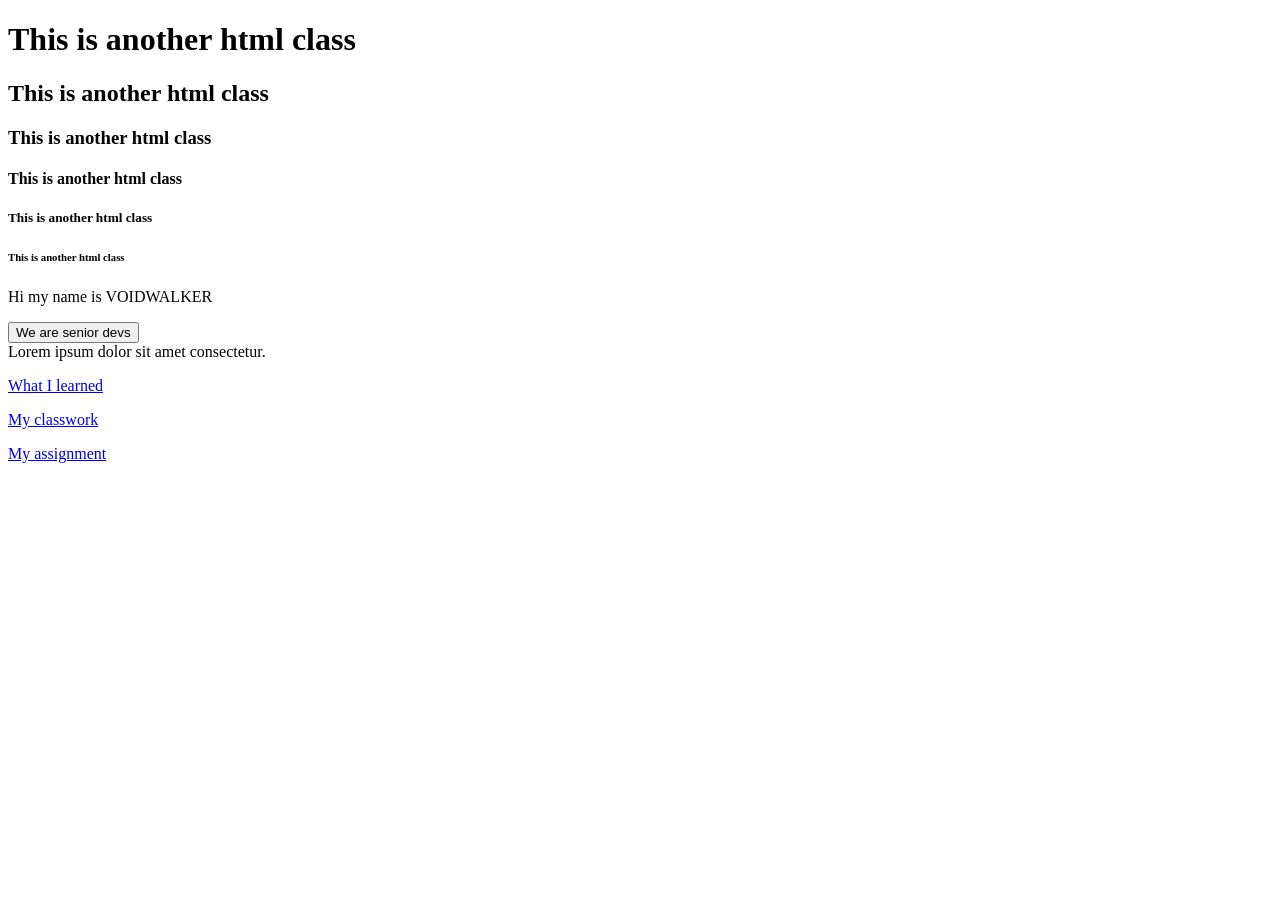
==== index.html @ 2cdd4246 "file organization" ====
<!DOCTYPE html>
<html lang="en">
<head>
    <meta charset="UTF-8">
    <meta name="viewport" content="width=device-width, initial-scale=1.0">
    <title>Class two</title>
</head>
<body>
    <!-- Navigation bar -->
    <h1>This is another html class</h1>
    <h2>This is another html class</h2>
    <h3>This is another html class</h3>
    <h4>This is another html class</h4>
    <h5>This is another html class</h5>
    <h6>This is another html class</h6>
    <p>Hi my name is VOIDWALKER</p>
    <button>We are senior devs</button> <br>
    <span>Lorem ipsum dolor sit amet consectetur.</span>
    <p><a href="lesson-summary.txt">What I learned</a></p>
    <p><a href="Classwork.html">My classwork</a></p>
    <p><a href="Assingment.html">My assignment</a></p>

</body>
</html>
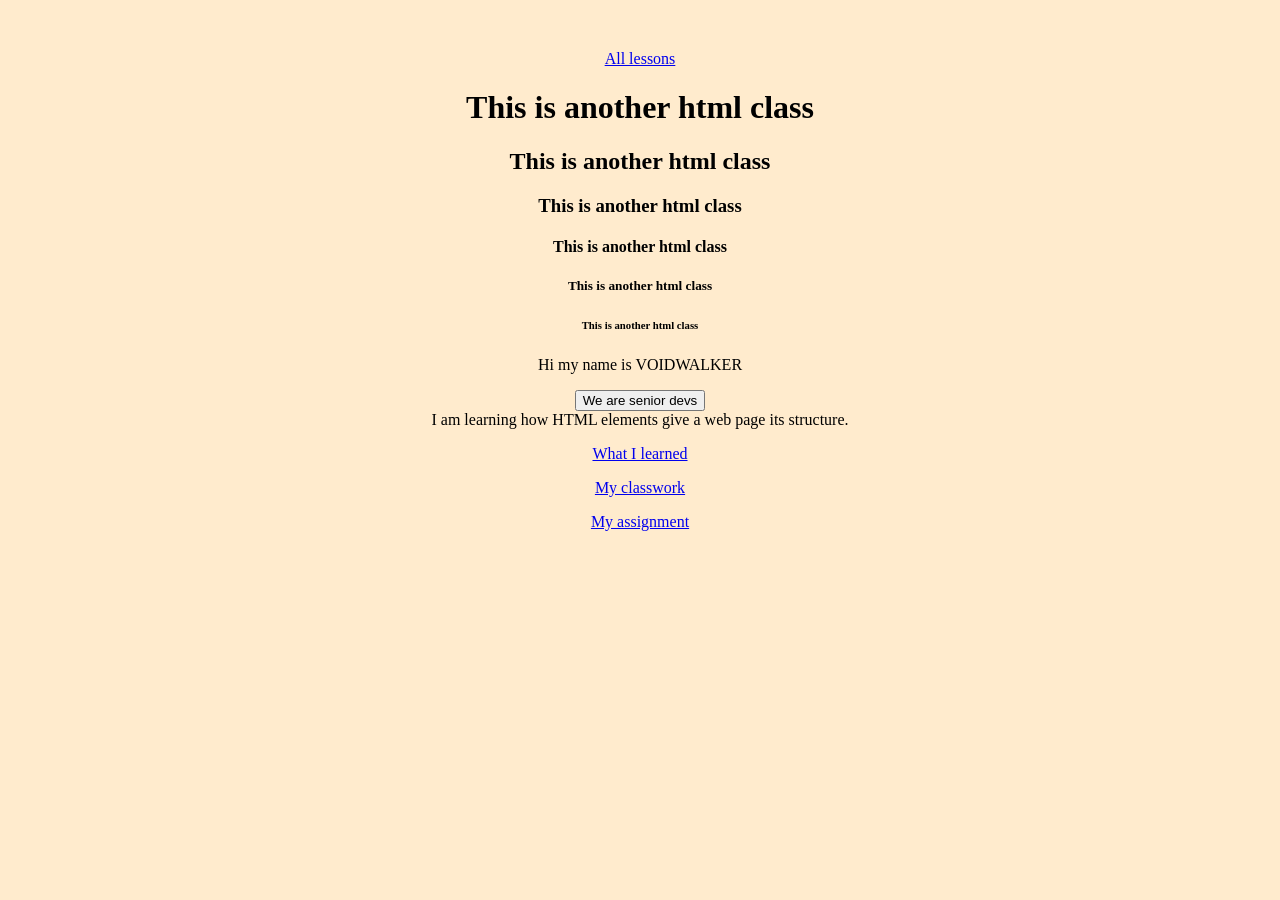
==== commit 9674df9b: "updating the css" ====
--- a/index.html
+++ b/index.html
@@ -3,9 +3,18 @@
 <head>
     <meta charset="UTF-8">
     <meta name="viewport" content="width=device-width, initial-scale=1.0">
+    <link rel="stylesheet" href="../lesson.css">
     <title>Class two</title>
+    <style>
+        body {
+            background-color: blanchedalmond;
+            text-align: center;
+            margin-top: 50px;
+        }
+    </style>
 </head>
 <body>
+    <p><a href="../index.html">All lessons</a></p>
     <!-- Navigation bar -->
     <h1>This is another html class</h1>
     <h2>This is another html class</h2>
@@ -15,7 +24,7 @@
     <h6>This is another html class</h6>
     <p>Hi my name is VOIDWALKER</p>
     <button>We are senior devs</button> <br>
-    <span>Lorem ipsum dolor sit amet consectetur.</span>
+    <span>I am learning how HTML elements give a web page its structure.</span>
     <p><a href="lesson-summary.txt">What I learned</a></p>
     <p><a href="Classwork.html">My classwork</a></p>
     <p><a href="Assingment.html">My assignment</a></p>
